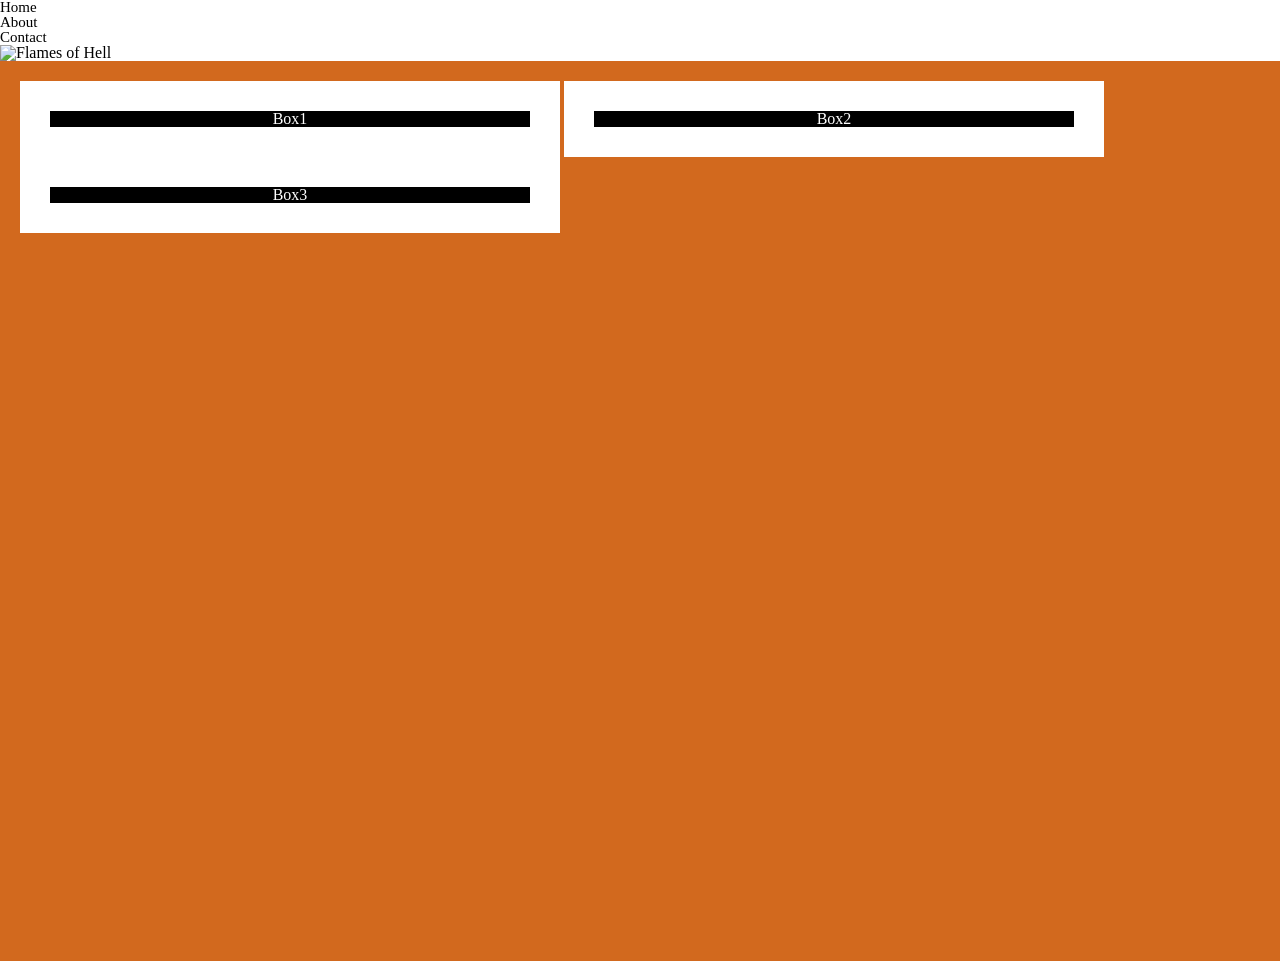
==== index.html @ 4f687945 "First Setup for this project" ====
<!DOCTYPE html>
<html lang="en">

<head>
    <meta charset="UTF-8">
    <meta name="viewport" content="width=device-width, initial-scale=1.0">
    <title>Welcome to Hell</title>
    <link rel="stylesheet" href="main.css">
</head>

<body>
    <header>
        <nav>
            <ul>
                <li>Home</li>
                <li>About</li>
                <li>Contact</li>
            </ul>
        </nav>
        <section>
            <img src="" alt="Flames of Hell" />
        </section>
    </header>
    <main>
        <section>
            <p>Box1</p>
        </section>
        <section>
            <p>Box2</p>
        </section>
        <section>
            <p>Box3</p>
        </section>
    </main>
</body>

</html>
---- main.css ----
@import 'reset.css';

body{
    /* root font size */
    font-size: 16px;     
}

nav{    
    ul{
        list-style:none;
        font-size: 10px;
        li{
            /* display: inline-block;             */
            /* r stands for root */
            font-size: 1.5em;
        }
    }
}
main {
    width: 100%;
    height: 100vh;
    margin: 0 auto;
    background-color: chocolate;
    box-sizing: border-box;
    padding: 20px;
    section{
        display: inline-block;
        background-color: black;
        width: 480px;
        border: 30px solid white;
        /* box-sizing: border-box;   
         */
        p{
            color: white;
            text-align: center;
        }
    }
}
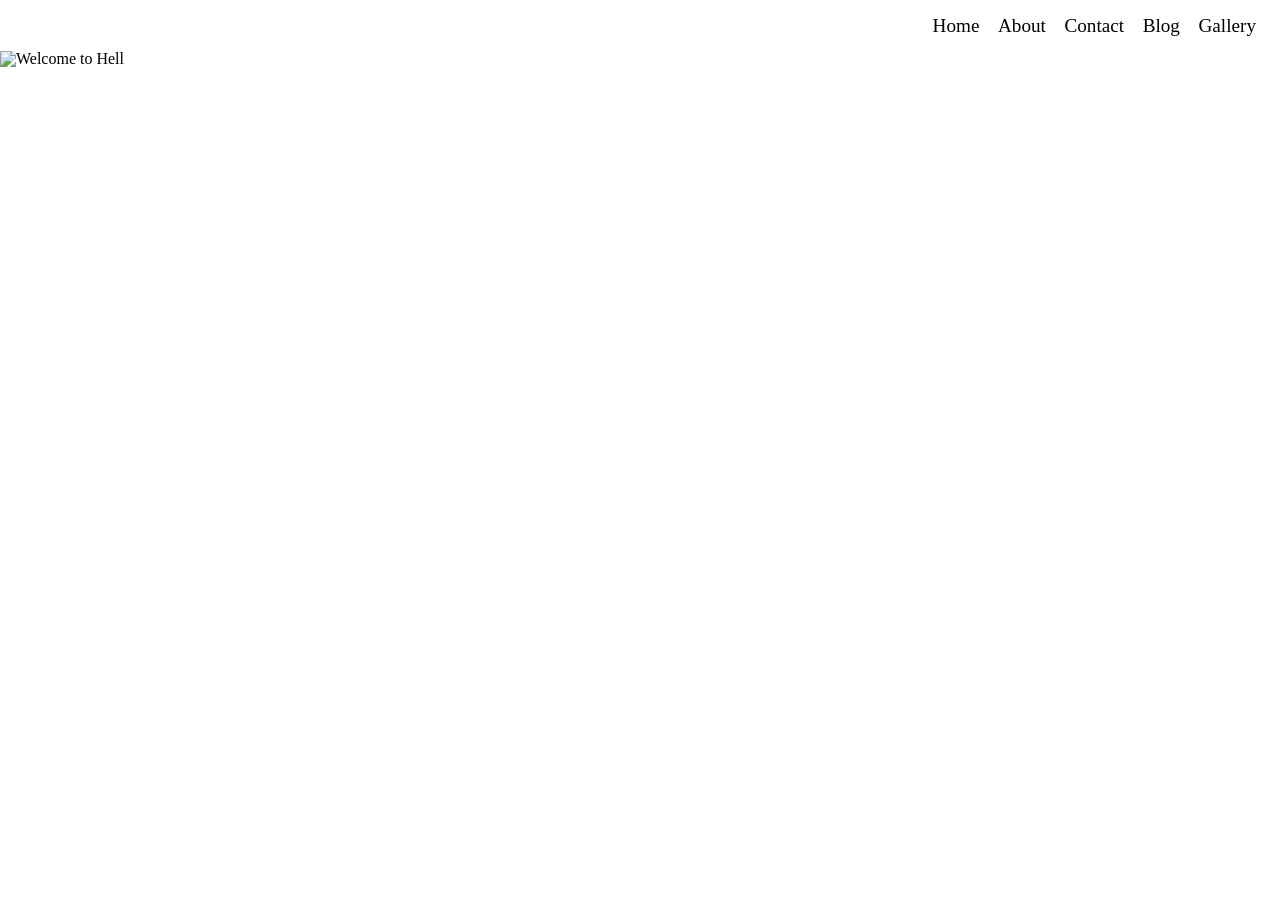
==== commit 0e942d3c: "Setup the navbar" ====
--- a/index.html
+++ b/index.html
@@ -15,23 +15,17 @@
                 <li>Home</li>
                 <li>About</li>
                 <li>Contact</li>
+                <li>Blog</li>
+                <li>Gallery</li>
             </ul>
-        </nav>
-        <section>
-            <img src="" alt="Flames of Hell" />
-        </section>
+        </nav>        
+        <main>
+            <img src="" alt="Welcome to Hell">
+            <section class="content">
+
+            </section>
+        </main>
     </header>
-    <main>
-        <section>
-            <p>Box1</p>
-        </section>
-        <section>
-            <p>Box2</p>
-        </section>
-        <section>
-            <p>Box3</p>
-        </section>
-    </main>
 </body>
 
 </html>
--- a/main.css
+++ b/main.css
@@ -5,35 +5,17 @@
     font-size: 16px;     
 }
 
-nav{    
+nav{        
     ul{
         list-style:none;
         font-size: 10px;
+        text-align: right;
+        padding: 16px;
         li{
-            /* display: inline-block;             */
+            display: inline-block;          
             /* r stands for root */
-            font-size: 1.5em;
+            font-size: 1.2rem;
+            padding: 0 8px;            
         }
     }
 }
-main {
-    width: 100%;
-    height: 100vh;
-    margin: 0 auto;
-    background-color: chocolate;
-    box-sizing: border-box;
-    padding: 20px;
-    section{
-        display: inline-block;
-        background-color: black;
-        width: 480px;
-        border: 30px solid white;
-        /* box-sizing: border-box;   
-         */
-        p{
-            color: white;
-            text-align: center;
-        }
-    }
-}
-
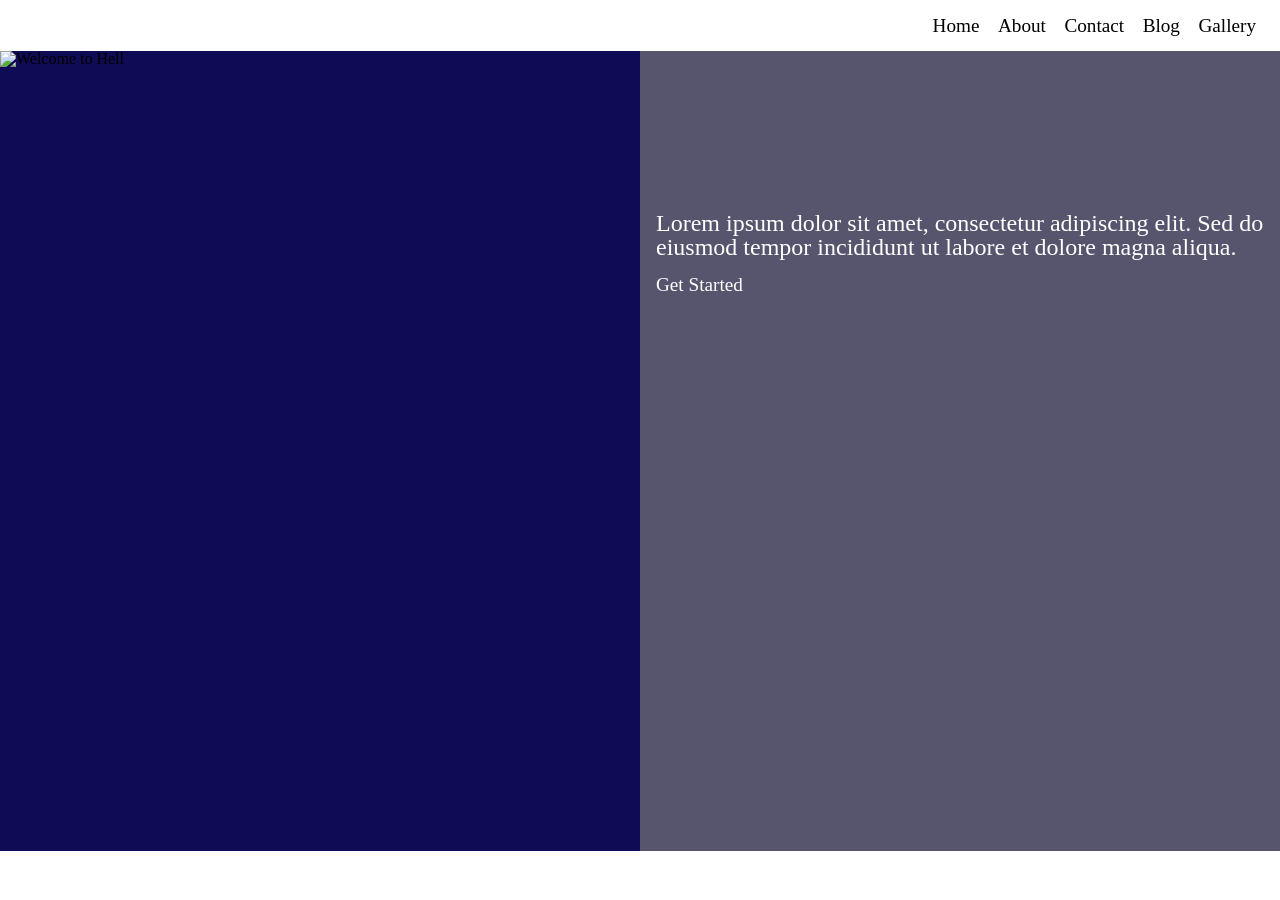
==== commit c3a3c3dd: "Added dummy text and a button on the side" ====
--- a/index.html
+++ b/index.html
@@ -20,9 +20,10 @@
             </ul>
         </nav>        
         <main>
-            <img src="" alt="Welcome to Hell">
+            <img src="https://as2.ftcdn.net/v2/jpg/05/38/62/83/1000_F_538628370_cnoh95VASyRQyPa0IoDcXrz14aF8f3ox.jpg" alt="Welcome to Hell">
             <section class="content">
-
+                <p>Lorem ipsum dolor sit amet, consectetur adipiscing elit. Sed do eiusmod tempor incididunt ut labore et dolore magna aliqua.</p>
+                <div class="primary-btn">Get Started</div>
             </section>
         </main>
     </header>
--- a/main.css
+++ b/main.css
@@ -19,3 +19,40 @@
         }
     }
 }
+
+main{
+    width: 100%;
+    height: 800px;
+    background-color: #100b55;
+    margin: 0;
+    display: flex;
+    img{
+        width: 50%;        
+        height: 100%;
+        object-fit: cover; 
+        box-sizing: border-box;  
+        margin: 0;                     
+    }
+
+    .content{
+        width: 50%;        
+        height: 100%;
+        padding: 80px 16px; 
+        background-color: #57556d;
+        box-sizing: border-box;
+        margin: 0;
+        display: flex;
+        flex-direction: column;
+        gap: 16px;
+        justify-content: flex-start;
+        padding-top: 160px;
+        p{
+            color: white;
+            font-size: 1.5rem;
+        }       
+        div{
+            color: white;
+            font-size: 1.2rem;
+        }
+    }
+}
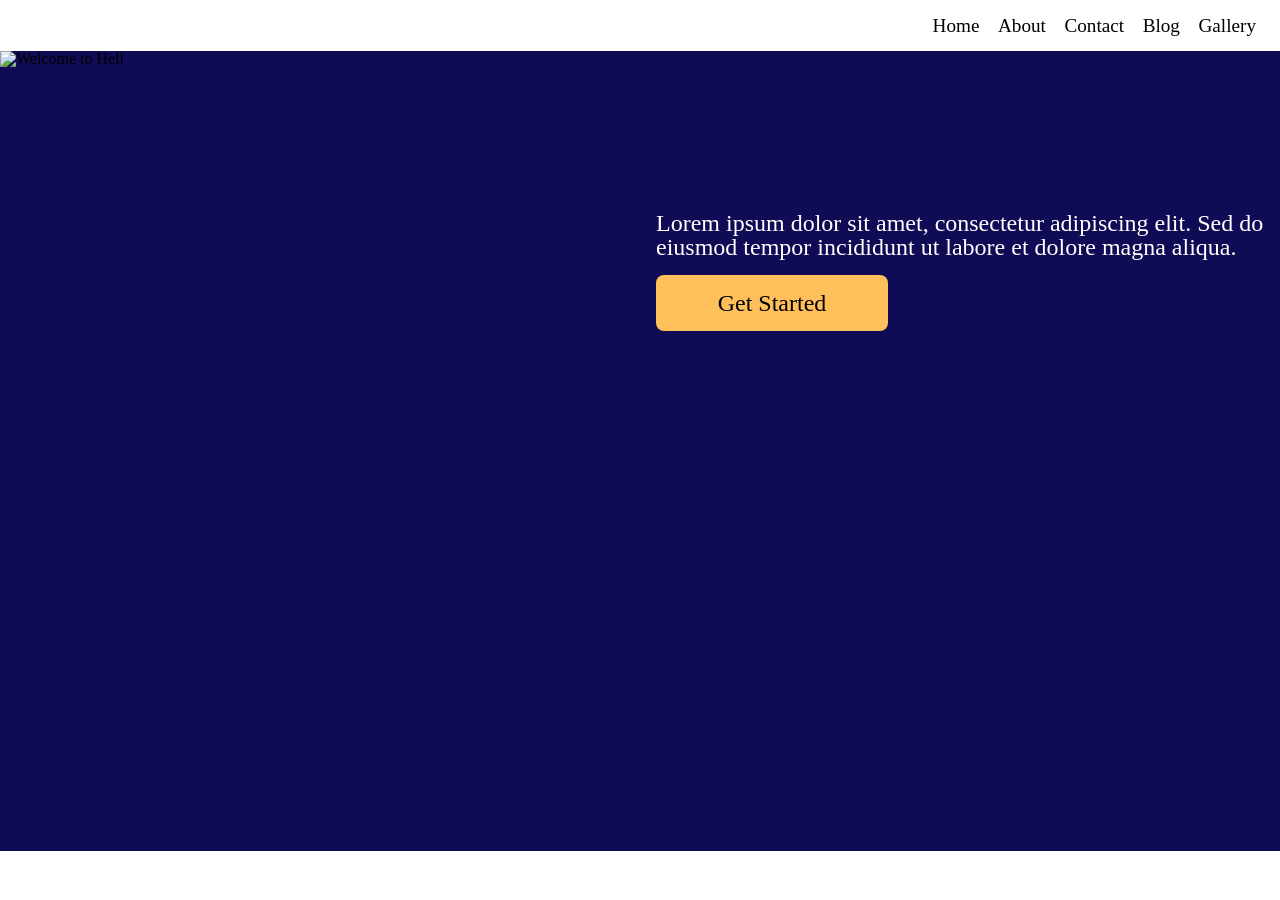
==== commit 97377416: "Make rounded border for the button" ====
--- a/index.html
+++ b/index.html
@@ -23,7 +23,9 @@
             <img src="https://as2.ftcdn.net/v2/jpg/05/38/62/83/1000_F_538628370_cnoh95VASyRQyPa0IoDcXrz14aF8f3ox.jpg" alt="Welcome to Hell">
             <section class="content">
                 <p>Lorem ipsum dolor sit amet, consectetur adipiscing elit. Sed do eiusmod tempor incididunt ut labore et dolore magna aliqua.</p>
-                <div class="primary-btn">Get Started</div>
+                <div class="primary-btn">
+                    <p>Get Started</p>
+                </div>
             </section>
         </main>
     </header>
--- a/main.css
+++ b/main.css
@@ -37,8 +37,7 @@
     .content{
         width: 50%;        
         height: 100%;
-        padding: 80px 16px; 
-        background-color: #57556d;
+        padding: 80px 16px;         
         box-sizing: border-box;
         margin: 0;
         display: flex;
@@ -50,9 +49,16 @@
             color: white;
             font-size: 1.5rem;
         }       
-        div{
-            color: white;
+        .primary-btn{
+            background-color: #ffc05b;
             font-size: 1.2rem;
+            padding: 16px;
+            width: 200px;
+            border-radius: 8px;
+            p{
+                text-align: center;
+                color: rgb(0, 0, 0);
+            }
         }
     }
 }
